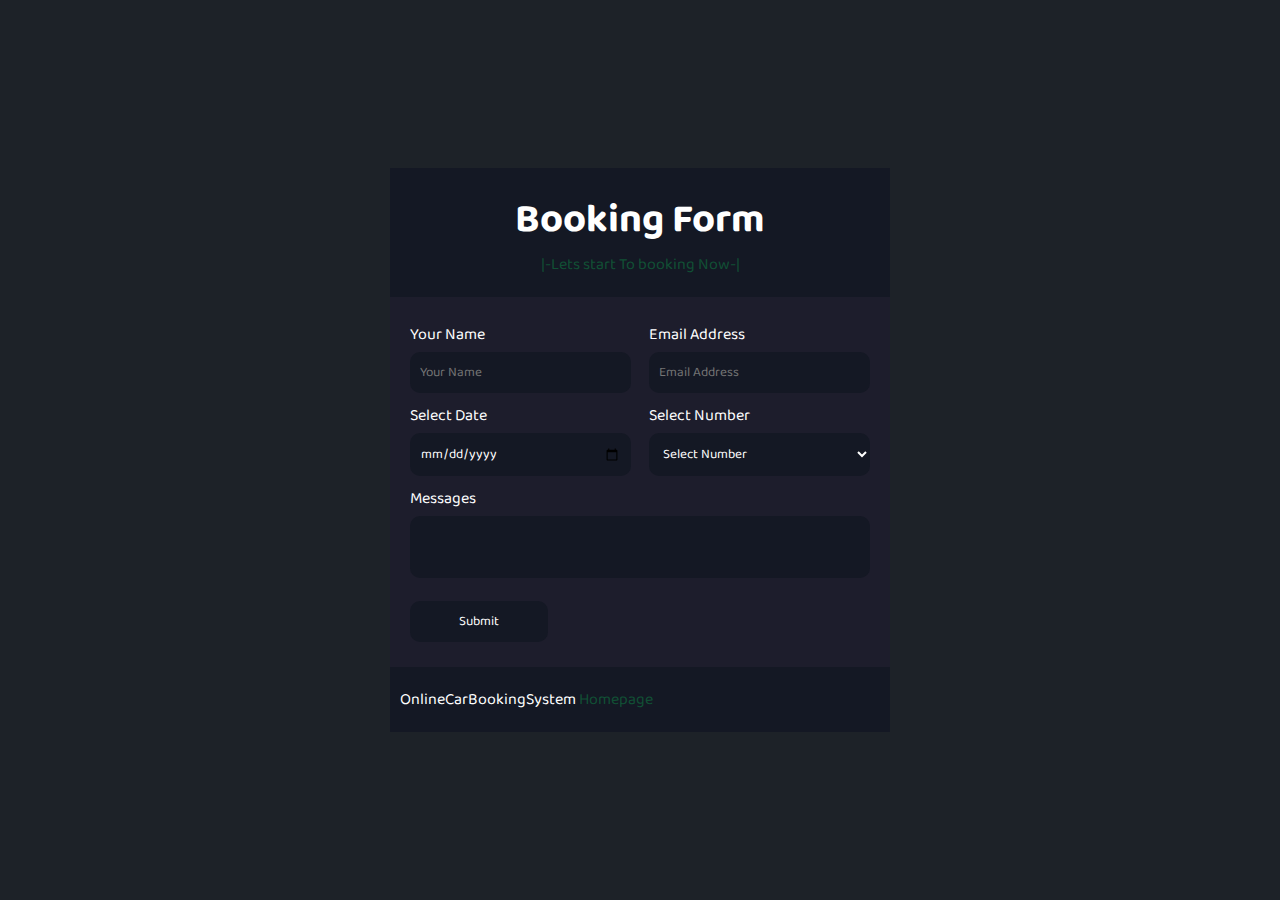
==== onlinebooking/bookingform.html @ 8d792849 "Add files via upload" ====
<!DOCTYPE html>
<html lang="en">

<head>
    <meta charset="UTF-8">
    <meta http-equiv="X-UA-Compatible" content="IE=edge">
    <meta name="viewport" content="width=device-width, initial-scale=1.0">
    <title>Booking Form</title>
    <link rel="stylesheet" href="style.css">
</head>

<body>
    <!-- This is main Form Area Start ++ -->
    <div class="bf-container">

        <!-- Main form Body Start -->
        <div class="bf-body">


            <!-- Form haed -->
            <div class="bf-head">
                <h1>Booking Form</h1>
                <p>|-Lets start To booking Now-|</p>
            </div>
            <!-- Form haed -->


            <!-- Form Body Box -->
            <form class="bf-body-box" action="form.php">

                <div class="bf-row">

                    <div class="bf-col-6">
                        <p>Your Name</p>
                        <input type="text" name="fname" id="fname" placeholder="Your Name">
                    </div>
                    <div class="bf-col-6">
                        <p>Email Address</p>
                        <input type="email" name="email" id="email" placeholder="Email Address">
                    </div>


                </div>



                <div class="bf-row">

                    <div class="bf-col-6">
                        <p>Select Date</p>
                        <input type="date" name="date" id="date">
                    </div>
                    <div class="bf-col-6">
                        <p>Select Number</p>
                        <select name="s-select">
                            <option>Select Number</option>
                            <option value="1">1</option>
                            <option value="2">2</option>
                            <option value="3">3</option>

                        </select>
                    </div>


                </div>

                <div class="bf-row">

                    <div class="bf-col-12">
                        <p>Messages</p>
                        <textarea name="Messages" id="Messages" cols="10" rows="2"></textarea>
                    </div>




                </div>



                <div class="bf-row">
                    <div class="bf-col-3">
                        <input type="submit" value="Submit">
                    </div>

                </div>


            </form>
            <!-- Form Body Box -->

             <!-- This Is For Footer Start -->
             <div class="bf-footer">
                <p>OnlineCarBookingSystem <a href="homepage.html">Homepage</a></p>
            </div>
            <!-- This Is For Footer End -->


        </div>
        <!-- Main form Body End -->


    </div>
    <!-- This is main Form Area  End -->
</body>

</html>
---- onlinebooking/style.css ----
@import url('https://fonts.googleapis.com/css2?family=Baloo+2:wght@400;500;600;700;800&display=swap');

*{
    margin: 0;
    padding: 0;
    box-sizing: border-box;
}

body{
    font-family: 'Baloo 2', cursive;
}

.responsive {
    width: 100%;
    height: auto;
  }

h1{
    font-size: 40px;
    color: #fff;
}

p{
    color: #fff;
}
a{
    text-decoration: none;
    color: #115035;
}

input, textarea, select{
    width: 100%;
    background-color: #141824;
    border: none;
    outline: none;
    padding: 10px;
    font-family: 'Baloo 2', cursive;
    margin-top: 5px;
    resize: none;
    color: #fff;
    border-radius: 10px;
}
.bf-body-box{
    padding: 20px;
}
.bf-row{
    display: flex;
    justify-content: space-between;
    padding: 5px 0;
}
.bf-col-12{
    width: 100%;
}

.bf-col-3{
    width: 30%;
}

.bf-col-6{
    width: 48%;
}

.bf-head{
    text-align: center;
}

.bf-head, .bf-footer{
    background-color: #141824;
    padding: 20px 10px;
}
.bf-head p{
    color: #115035;
}
.bf-container{
    display: flex;
    justify-content: center;
    align-items: center;
    width: 100%;
    min-height: 100vh;
    overflow-y: auto;
    padding: 20px 16px;
    background-color: #1d2228;
}

.bf-body{
    width: 500px;
    background-color: #1d1d2c;
}

@media screen and (max-width:600px) {
    
.bf-row {
    flex-direction: column;
    padding: 0;
  }

  .bf-col-12{
    padding: 10px 0;
    width: 100%;
}

.bf-col-3{
    padding: 10px 0;
    width: 30%;
}

.bf-col-6{
    padding: 10px 0;
    width: 100%;
}
.bf-container{
    padding: 50px 16px;

}


}
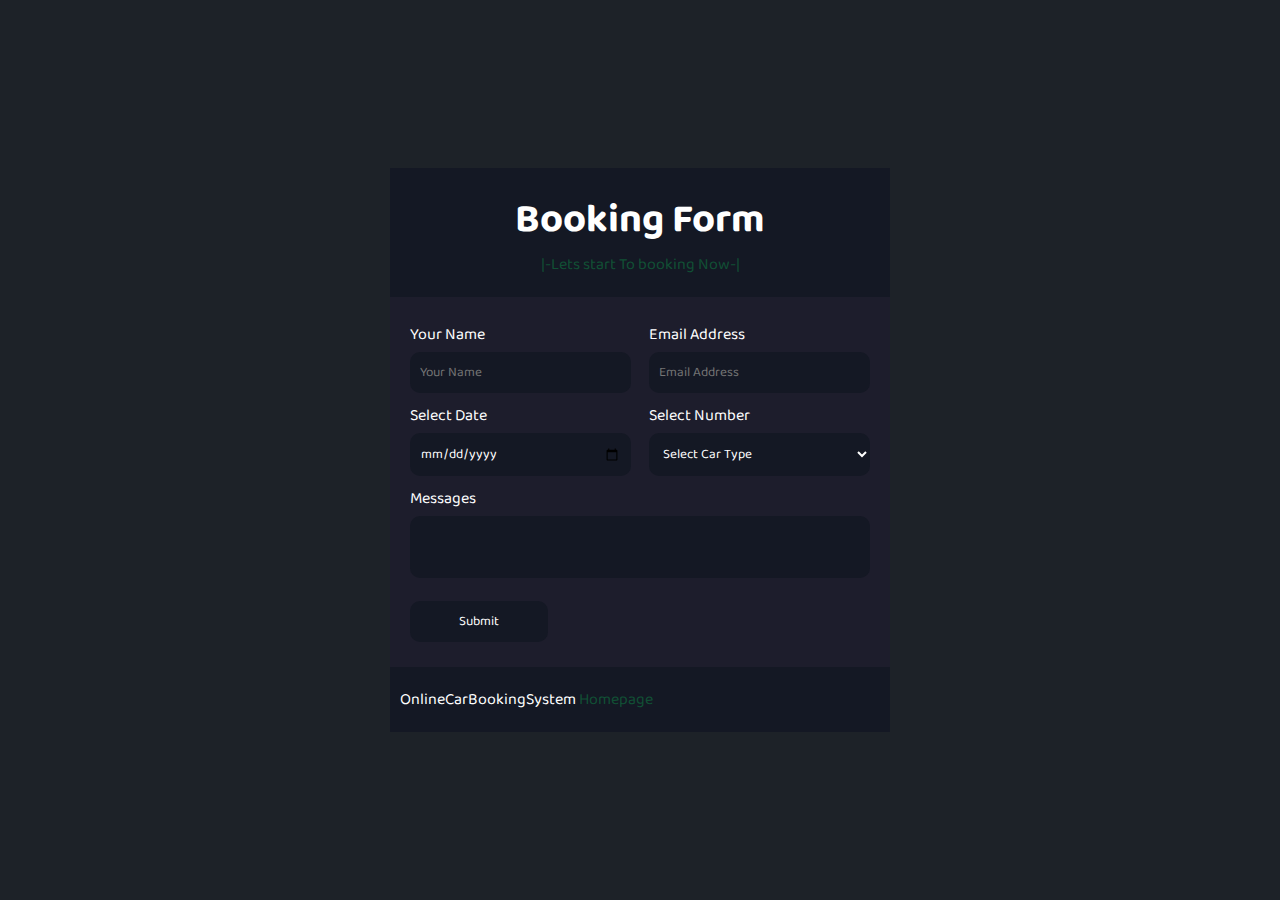
==== commit c2b2f005: "Update bookingform.html" ====
--- a/onlinebooking/bookingform.html
+++ b/onlinebooking/bookingform.html
@@ -53,10 +53,10 @@
                     <div class="bf-col-6">
                         <p>Select Number</p>
                         <select name="s-select">
-                            <option>Select Number</option>
-                            <option value="1">1</option>
-                            <option value="2">2</option>
-                            <option value="3">3</option>
+                            <option>Select Car Type</option>
+                            <option value="1">Proton</option>
+                            <option value="2">Ferrari</option>
+                            <option value="3">Lamborghini</option>
 
                         </select>
                     </div>
@@ -91,7 +91,7 @@
 
              <!-- This Is For Footer Start -->
              <div class="bf-footer">
-                <p>OnlineCarBookingSystem <a href="homepage.html">Homepage</a></p>
+                <p>OnlineCarBookingSystem <a href="index.html">Homepage</a></p>
             </div>
             <!-- This Is For Footer End -->
 
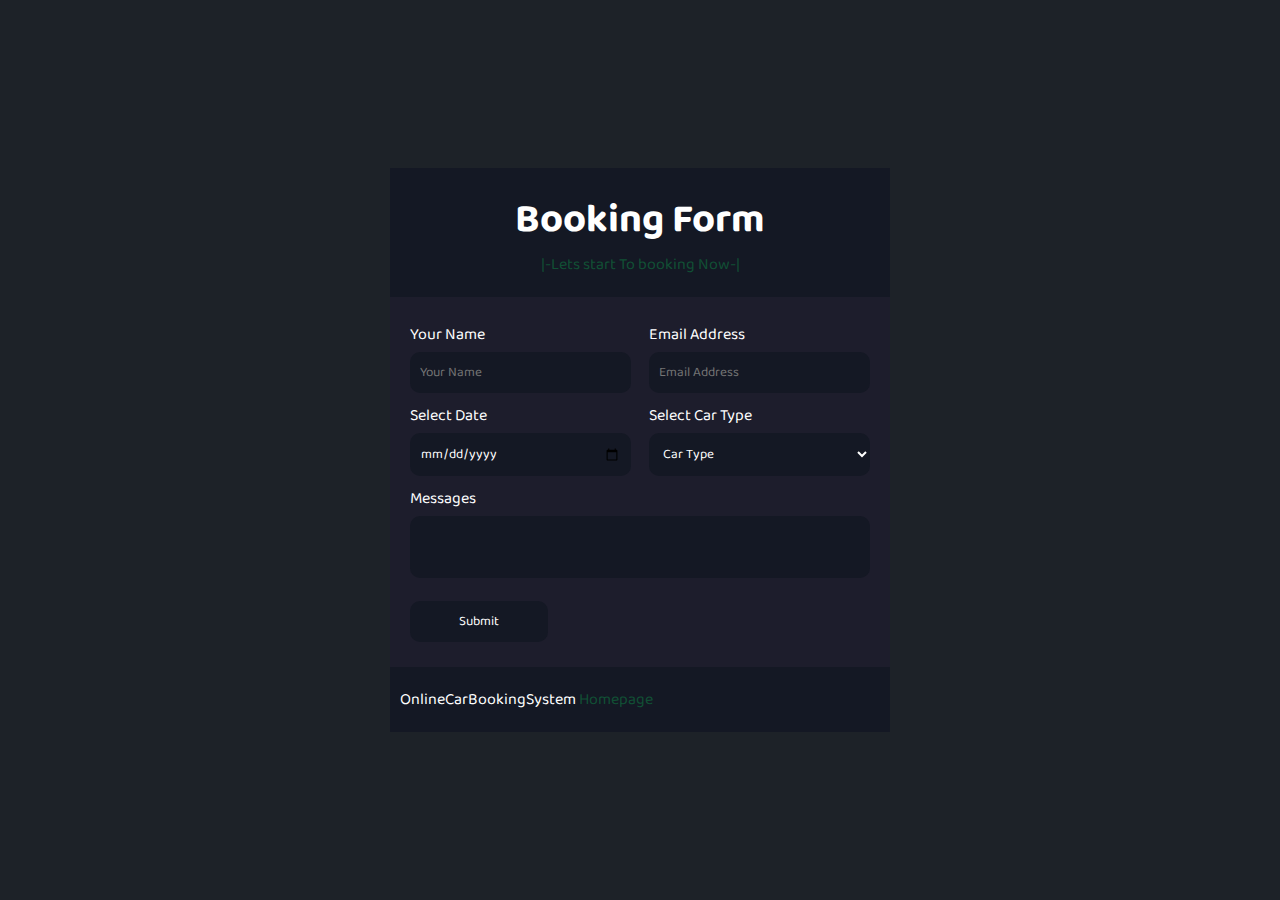
==== commit 44a7e2d7: "Update bookingform.html" ====
--- a/onlinebooking/bookingform.html
+++ b/onlinebooking/bookingform.html
@@ -51,9 +51,9 @@
                         <input type="date" name="date" id="date">
                     </div>
                     <div class="bf-col-6">
-                        <p>Select Number</p>
+                        <p>Select Car Type</p>
                         <select name="s-select">
-                            <option>Select Car Type</option>
+                            <option>Car Type</option>
                             <option value="1">Proton</option>
                             <option value="2">Ferrari</option>
                             <option value="3">Lamborghini</option>
